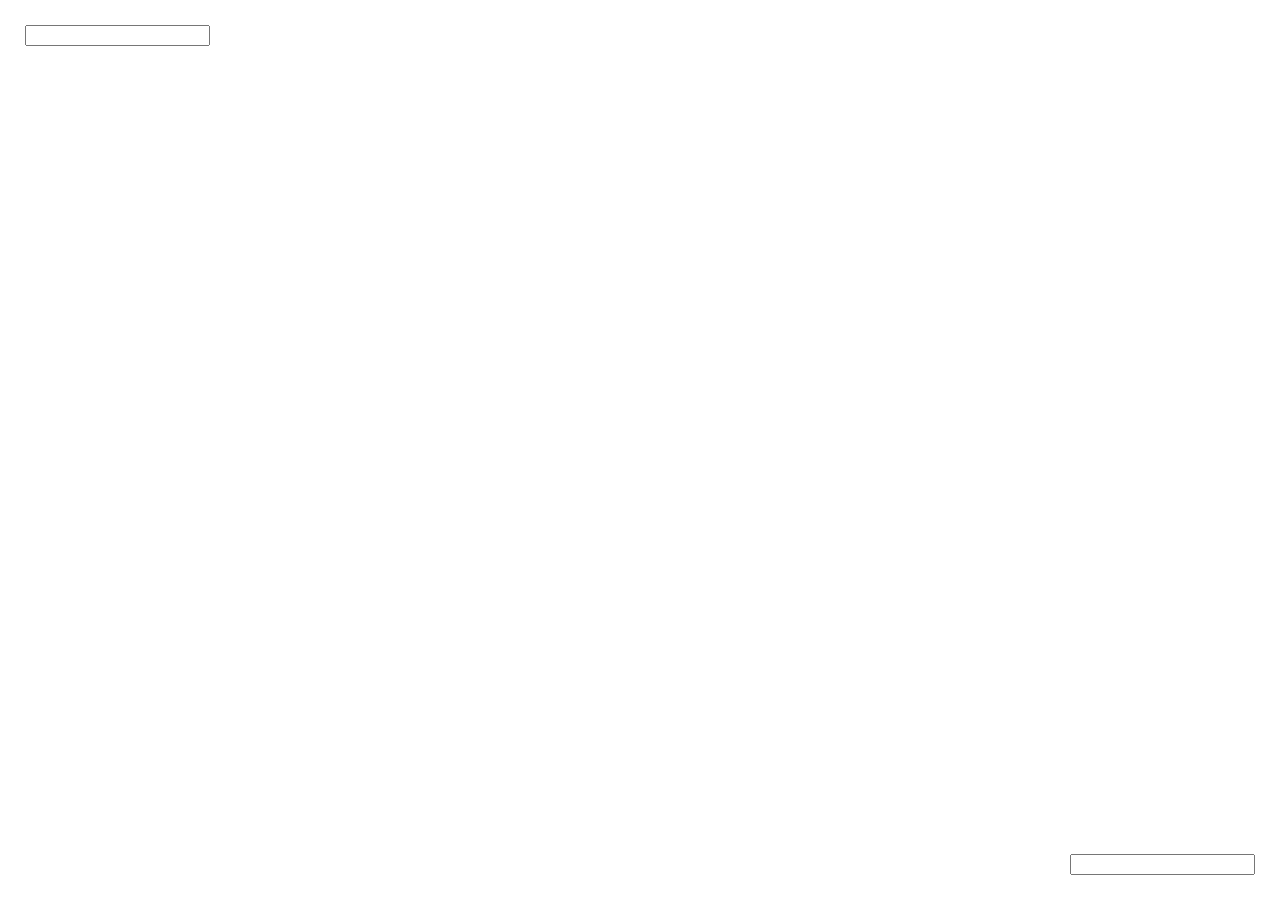
==== test/index.html @ 6ce3f713 "Create index.html" ====
<!DOCTYPE html>
<html lang="en">
<head>
    <meta charset="UTF-8">
    <meta http-equiv="X-UA-Compatible" content="IE=edge">
    <meta name="viewport" content="width=device-width, initial-scale=1.0">
    <title>Document</title>
    <link href="https://cdn.jsdelivr.net/npm/bootstrap@5.2.1/dist/css/bootstrap.min.css" rel="stylesheet" integrity="sha384-iYQeCzEYFbKjA/T2uDLTpkwGzCiq6soy8tYaI1GyVh/UjpbCx/TYkiZhlZB6+fzT" crossorigin="anonymous">
    <script src="jquery-3.6.0.min.js"></script>
    <script src="jquery.datepicker.js"></script>
    <script src="datepicker.ru-RU.js"></script>
    <link rel="stylesheet" href="jquery.datepicker.css" />
    <style>
        input {
            position: absolute;
        }
        #datepick1 {
            left: 25px;
            top: 25px
        }
        #datepick2 {
            right: 25px;
            top: 25px
        }
        #datepick3 {
            left: 25px;
            bottom: 25px
        }
        #datepick4 {
            right: 25px;
            bottom: 25px
        }
    </style>
</head>
<body>
    <input id="datepick1">
    <!-- <input id="datepick2"> -->
    <!-- <input id="datepick3"> -->
    <input id="datepick4">
    <script>
        const datepickerSetting = { 
            placeholder: "Дата начала",
            weekStart: 1,
            lang: 'ru-RU',
            type: "datetime",
            format: "dd.MM.yyyy HH:mm",
            align: "custom"
        };
                                    
        $("#datepick1").datepicker(datepickerSetting);
        $("#datepick2").datepicker(datepickerSetting);
        $("#datepick3").datepicker(datepickerSetting);
        $("#datepick4").datepicker(datepickerSetting);
    </script>
</body>
</html>
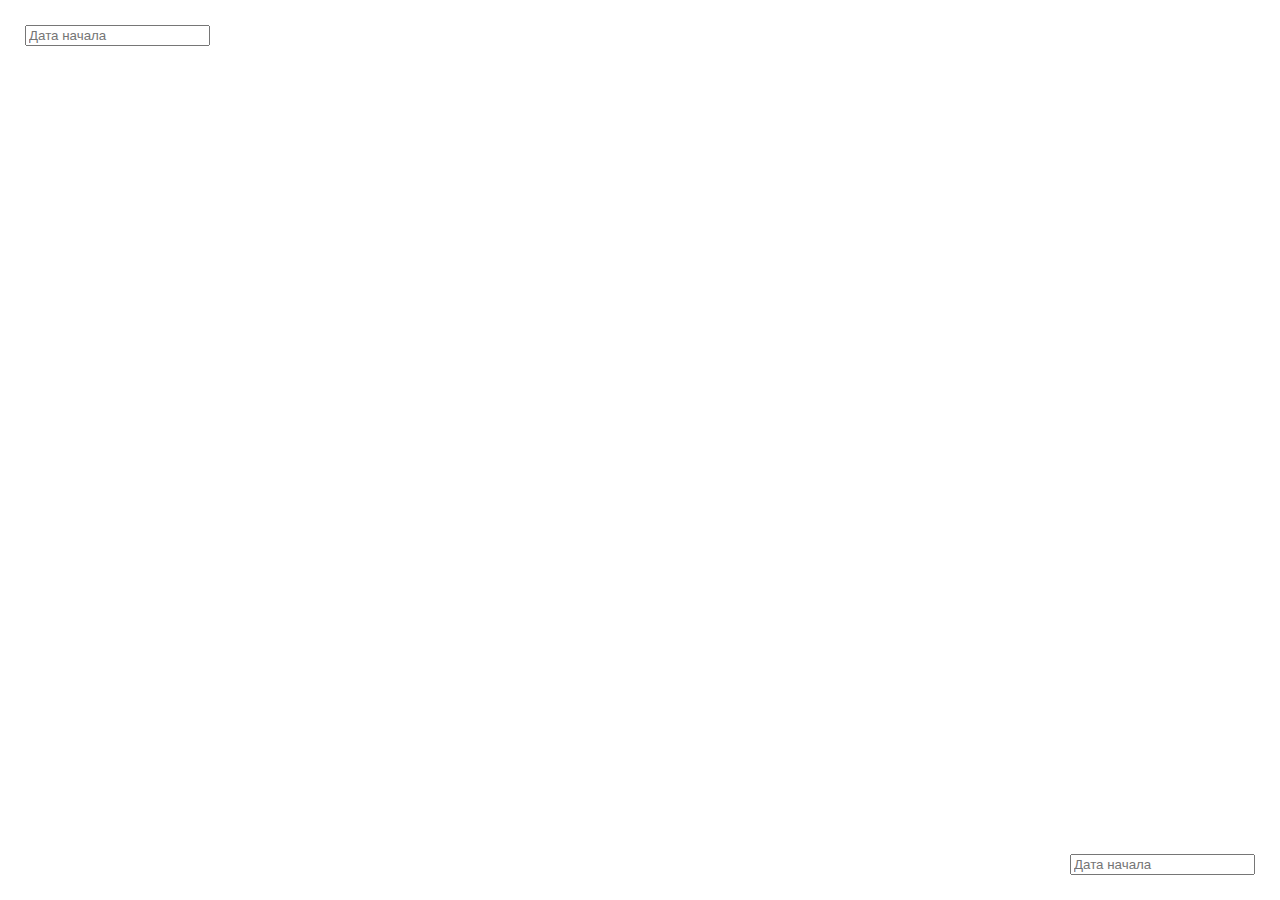
==== commit 5af34a35: "Update index.html" ====
--- a/test/index.html
+++ b/test/index.html
@@ -33,10 +33,10 @@
     </style>
 </head>
 <body>
-    <input id="datepick1">
+    <input id="datepick1" inputmode="none">
     <!-- <input id="datepick2"> -->
     <!-- <input id="datepick3"> -->
-    <input id="datepick4">
+    <input id="datepick4" inputmode="none">
     <script>
         const datepickerSetting = { 
             placeholder: "Дата начала",
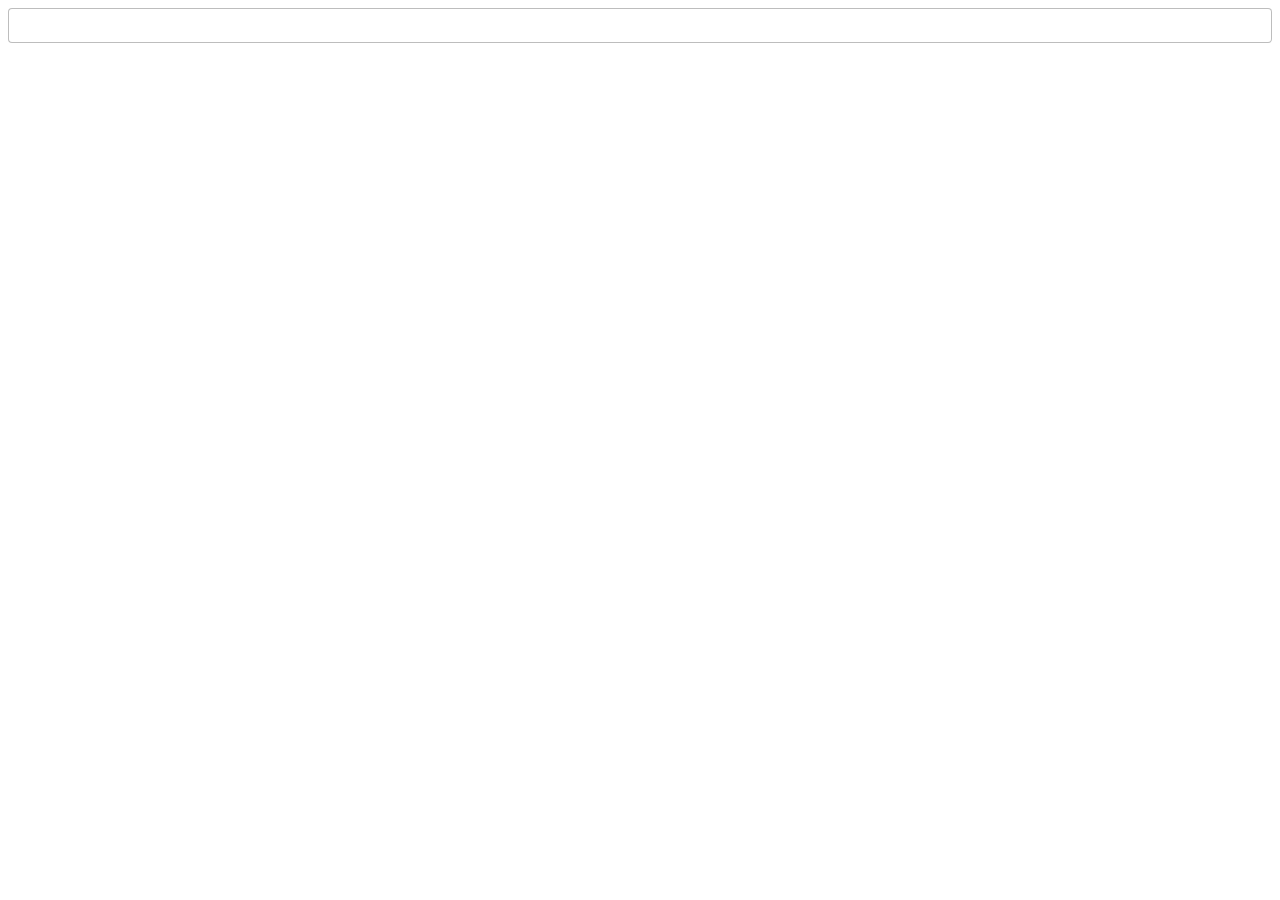
==== commit 1c3de77b: "Update index.html" ====
--- a/test/index.html
+++ b/test/index.html
@@ -1,56 +1,305 @@
 <!DOCTYPE html>
 <html lang="en">
-<head>
-    <meta charset="UTF-8">
-    <meta http-equiv="X-UA-Compatible" content="IE=edge">
-    <meta name="viewport" content="width=device-width, initial-scale=1.0">
-    <title>Document</title>
-    <link href="https://cdn.jsdelivr.net/npm/bootstrap@5.2.1/dist/css/bootstrap.min.css" rel="stylesheet" integrity="sha384-iYQeCzEYFbKjA/T2uDLTpkwGzCiq6soy8tYaI1GyVh/UjpbCx/TYkiZhlZB6+fzT" crossorigin="anonymous">
-    <script src="jquery-3.6.0.min.js"></script>
-    <script src="jquery.datepicker.js"></script>
-    <script src="datepicker.ru-RU.js"></script>
-    <link rel="stylesheet" href="jquery.datepicker.css" />
-    <style>
-        input {
-            position: absolute;
-        }
-        #datepick1 {
-            left: 25px;
-            top: 25px
-        }
-        #datepick2 {
-            right: 25px;
-            top: 25px
-        }
-        #datepick3 {
-            left: 25px;
-            bottom: 25px
-        }
-        #datepick4 {
-            right: 25px;
-            bottom: 25px
-        }
-    </style>
-</head>
-<body>
-    <input id="datepick1" inputmode="none">
-    <!-- <input id="datepick2"> -->
-    <!-- <input id="datepick3"> -->
-    <input id="datepick4" inputmode="none">
-    <script>
-        const datepickerSetting = { 
-            placeholder: "Дата начала",
-            weekStart: 1,
-            lang: 'ru-RU',
-            type: "datetime",
-            format: "dd.MM.yyyy HH:mm",
-            align: "custom"
-        };
-                                    
-        $("#datepick1").datepicker(datepickerSetting);
-        $("#datepick2").datepicker(datepickerSetting);
-        $("#datepick3").datepicker(datepickerSetting);
-        $("#datepick4").datepicker(datepickerSetting);
-    </script>
-</body>
+    <head>
+        <meta charset="UTF-8" />
+        <meta http-equiv="X-UA-Compatible" content="IE=edge" />
+        <meta name="viewport" content="width=device-width, initial-scale=1.0" />
+        <title>Document</title>
+        <script src="https://raw.githubusercontent.com/WebReflection/built-in-element/master/min.js"></script>
+        <style>
+            .input {
+                position: relative;
+                width: 100%;
+                border-radius: 0.25em;
+                line-height: 1.5;
+            }
+            .input__control {
+                background: transparent;
+                -webkit-appearance: none;
+                -moz-appearance: none;
+                appearance: none;
+                padding: 0.35em 0.75em;
+                padding-right: 2em;
+                outline: none;
+                border: none;
+                width: 100%;
+                border-radius: inherit;
+                color: inherit;
+                text-overflow: ellipsis;
+                white-space: nowrap;
+                font-family: inherit;
+                font-size: inherit;
+                line-height: inherit;
+            }
+            .input__control:focus + .input__outline::before,
+            .input__control:focus + .input__outline::after,
+            .input__control:focus + .input__outline > * {
+                border-width: 2px;
+                border-color: #316fd3;
+                color: #316fd3;
+            }
+            .input__control:focus ~ .input__outline .input__label,
+            .input__control.active ~ .input__outline .input__label,
+            .input.active .input__label {
+                transform: translateY(-50%) translateY(-1px);
+                font-size: 0.8em;
+                padding: 0 3px;
+                position: static;
+                opacity: 1;
+            }
+            .input.select .input__control {
+                cursor: pointer;
+            }
+            .input__select:disabled ~ .input__control {
+                background-color: rgba(0, 0, 0, 0.1019607843);
+            }
+            .input__outline {
+                position: absolute;
+                top: 0;
+                left: 0;
+                width: 100%;
+                height: 100%;
+                display: flex;
+                pointer-events: none;
+                border-radius: inherit;
+            }
+            .input__outline::before,
+            .input__outline::after,
+            .input__outline-middle {
+                border-width: 1px;
+                border-color: #bdbdbd;
+                border-style: solid;
+                border-radius: inherit;
+                color: rgba(0, 0, 0, 0.6);
+            }
+            .input__outline::before {
+                content: "";
+                height: 100%;
+                left: 0px;
+                border-top-right-radius: 0;
+                border-bottom-right-radius: 0;
+                border-right: 0;
+                width: 0.75em;
+            }
+            .input__outline::after {
+                content: "";
+                height: 100%;
+                right: 0px;
+                border-top-left-radius: 0;
+                border-bottom-left-radius: 0;
+                border-left: 0;
+                width: 100%;
+            }
+            .input__outline-middle {
+                border-radius: 0;
+                border-right: none;
+                border-left: none;
+                border-top: none;
+            }
+            .input__label {
+                line-height: 1;
+                font-size: 16px;
+                padding-bottom: 2px;
+                position: absolute;
+                transition: font, transform 0.2s ease-in-out;
+                transform-origin: 0 0;
+                transform: translateY(50%);
+                opacity: 0.75;
+                vertical-align: top;
+                display: inline-block;
+            }
+            .input__select {
+                display: none;
+            }
+            .input__select:disabled ~ * {
+                opacity: 0.65;
+                cursor: default;
+                pointer-events: none;
+                -webkit-user-select: none;
+                -moz-user-select: none;
+                -ms-user-select: none;
+                user-select: none;
+            }
+            .input__dropdown {
+                display: none;
+                position: absolute;
+                width: 100%;
+                box-shadow: 0 2px 5px 0 rgba(0, 0, 0, 0.16),
+                    0 2px 10px 0 rgba(0, 0, 0, 0.12);
+                color: inherit;
+                border-radius: 0.25em;
+                z-index: 1000;
+                background-color: white;
+            }
+            .input.active .input__dropdown {
+                display: block;
+            }
+            .input__arrow-down {
+                position: absolute;
+                right: 0.75em;
+                top: 50%;
+                transform: translateY(-50%);
+                height: 1px;
+                display: flex;
+                pointer-events: none;
+            }
+            .input__arrow-down::before,
+            .input__arrow-down::after {
+                content: "";
+                display: block;
+                width: 7px;
+                height: 100%;
+                background-color: currentColor;
+            }
+            .input__arrow-down::before {
+                transform: rotate(45deg) translateX(2px);
+            }
+            .input__arrow-down::after {
+                transform: rotate(-45deg) translateX(-2px);
+            }
+            .input.active .input__arrow-down::before,
+            .input.active .input__arrow-down::after {
+                background-color: #316fd3;
+            }
+            .input.active .input__arrow-down::before {
+                transform: rotate(-45deg) translateX(2px);
+            }
+            .input.active .input__arrow-down::after {
+                transform: rotate(45deg) translateX(-2px);
+            }
+            .input,
+            .input *,
+            .input *::before,
+            .input *::after {
+                box-sizing: border-box;
+            }
+
+            .select-options {
+                max-height: 180px;
+                overflow-y: auto;
+            }
+            .select-options::-webkit-scrollbar {
+                width: 2px;
+                height: 2px;
+            }
+            .select-options::-webkit-scrollbar-thumb {
+                background-color: #bcbcbc;
+            }
+            .select-options::-webkit-scrollbar-track-piece {
+                background-color: transparent;
+                border-radius: 0;
+                border-bottom-right-radius: 2px;
+                border-bottom-left-radius: 2px;
+            }
+
+            .select-option {
+                height: 36px;
+                padding: 0 0.75em;
+                padding-right: 2.25em;
+                cursor: pointer;
+                -webkit-user-select: none;
+                -moz-user-select: none;
+                -ms-user-select: none;
+                user-select: none;
+                width: 100%;
+                white-space: nowrap;
+                text-overflow: ellipsis;
+                overflow: hidden;
+                line-height: 36px;
+            }
+            .select-option:hover,
+            .select-option.active {
+                background-color: #e9ecef;
+            }
+            .select-option.selected {
+                background-color: #e3ebf7;
+                color: #316fd3;
+                position: relative;
+            }
+            .select-option.selected::before,
+            .select-option.selected::after {
+                content: "";
+                display: block;
+                height: 2px;
+                background-color: #316fd3;
+                position: absolute;
+                right: 0.75em;
+                top: 50%;
+                pointer-events: none;
+            }
+            .select-option.selected::before {
+                width: 6px;
+                transform: translate(-8px, -50%) translateY(2px) rotateZ(45deg);
+            }
+            .select-option.selected::after {
+                width: 12px;
+                transform: translateY(-50%) rotateZ(-45deg);
+            }
+        </style>
+    </head>
+    <body>
+        <div id="div1"></div>
+        <div id="div2"></div>
+        <script>
+            const initialized = new WeakSet();
+            const setup = (node) => {
+                initialized.add(node);
+                node.live = true;
+            };
+
+            class CustomInputElement extends HTMLInputElement {
+                constructor() {
+                    super();
+                    this.addEventListener("input", () => this.onInput());
+                }
+
+                connectedCallback() {
+                    if (!initialized.has(this)) setup(this);
+
+                    console.log(initialized);
+
+                    if (this.parentNode !== this.wrapper) {
+                        this.render();
+                    }
+                }
+
+                render() {
+                    if (this.wrapper === undefined) {
+                        this.wrapper = document.createElement("div");
+                        this.wrapper.classList.add("input");
+                        this.wrapper.innerHTML = `<div class="input__outline">
+                                <div class="input__outline-middle">
+                                    <label class="input__label">
+                                        ${""}
+                                    </label>
+                                </div>
+                            </div>`;
+                    }
+                    this.parentNode.insertBefore(this.wrapper, this);
+
+                    this.classList.add("input__control");
+                    this.wrapper.prepend(this);
+                }
+
+                onInput() {
+                    if (this.value === "") {
+                        this.classList.remove("active");
+                    } else {
+                        this.classList.add("active");
+                    }
+                }
+            }
+            customElements.define("basis-input", CustomInputElement, {
+                extends: "input",
+            });
+
+            const div1 = document.getElementById("div1");
+            const div2 = document.getElementById("div2");
+            const input = document.createElement("input", {
+                is: "basis-input",
+            });
+            document.body.append(input);
+            div1.append(input);
+        </script>
+    </body>
 </html>
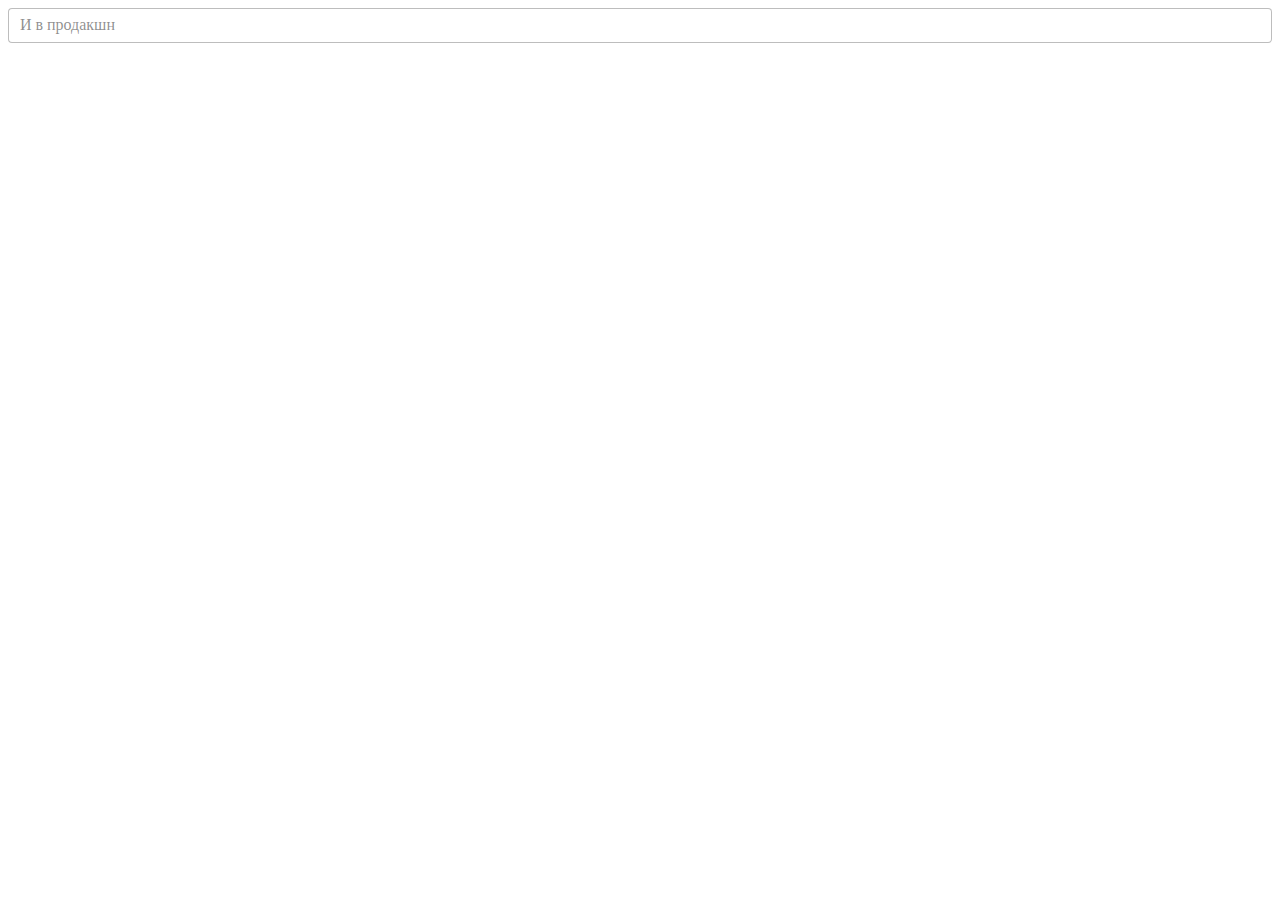
==== commit e0912c3a: "Update index.html" ====
--- a/test/index.html
+++ b/test/index.html
@@ -5,7 +5,151 @@
         <meta http-equiv="X-UA-Compatible" content="IE=edge" />
         <meta name="viewport" content="width=device-width, initial-scale=1.0" />
         <title>Document</title>
-        <script src="https://raw.githubusercontent.com/WebReflection/built-in-element/master/min.js"></script>
+        <script>
+            /*! (c) Andrea Giammarchi - ISC */
+            !(function (e, t) {
+                "use strict";
+                if (t.get("li-li")) return;
+                try {
+                    class l extends HTMLLIElement {}
+                    if (
+                        (t.define("li-li", l, { extends: "li" }),
+                        !/is="li-li"/.test(new l().outerHTML))
+                    )
+                        throw {};
+                } catch (l) {
+                    const n = "attributeChangedCallback",
+                        s = "connectedCallback",
+                        r = "disconnectedCallback",
+                        {
+                            assign: i,
+                            create: o,
+                            defineProperties: a,
+                            setPrototypeOf: u,
+                        } = Object,
+                        { define: c, get: d, upgrade: f, whenDefined: b } = t,
+                        g = o(null),
+                        h = (e) => {
+                            for (let t = 0, { length: l } = e; t < l; t++) {
+                                const {
+                                        attributeName: l,
+                                        oldValue: s,
+                                        target: r,
+                                    } = e[t],
+                                    i = r.getAttribute(l);
+                                n in r &&
+                                    (s != i || null != i) &&
+                                    r[n](l, s, r.getAttribute(l), null);
+                            }
+                        },
+                        p = (e) => {
+                            let t = e.getAttribute("is");
+                            return t && (t = t.toLowerCase()) in g
+                                ? g[t]
+                                : null;
+                        },
+                        v = (e, t) => {
+                            const { Class: l } = t,
+                                n = l.observedAttributes || [];
+                            if ((u(e, l.prototype), n.length)) {
+                                new MutationObserver(h).observe(e, {
+                                    attributes: !0,
+                                    attributeFilter: n,
+                                    attributeOldValue: !0,
+                                });
+                                const t = [];
+                                for (let l = 0, { length: s } = n; l < s; l++)
+                                    t.push({
+                                        attributeName: n[l],
+                                        oldValue: null,
+                                        target: e,
+                                    });
+                                h(t);
+                            }
+                        },
+                        C = (e, t) => {
+                            const l = e.querySelectorAll("[is]");
+                            for (let e = 0, { length: n } = l; e < n; e++)
+                                t(l[e]);
+                        },
+                        m = (e) => {
+                            if (1 !== e.nodeType) return;
+                            C(e, m);
+                            const t = p(e);
+                            t &&
+                                (e instanceof t.Class || v(e, t),
+                                s in e && e[s]());
+                        },
+                        w = (e) => {
+                            if (1 !== e.nodeType) return;
+                            C(e, w);
+                            const t = p(e);
+                            t && e instanceof t.Class && r in e && e[r]();
+                        };
+                    new MutationObserver((e) => {
+                        for (let t = 0, { length: l } = e; t < l; t++) {
+                            const { addedNodes: l, removedNodes: n } = e[t];
+                            for (let e = 0, { length: t } = l; e < t; e++)
+                                m(l[e]);
+                            for (let e = 0, { length: t } = n; e < t; e++)
+                                w(n[e]);
+                        }
+                    }).observe(e, { childList: !0, subtree: !0 }),
+                        a(t, {
+                            define: {
+                                value(l, n, s) {
+                                    if (
+                                        ((l = l.toLowerCase()),
+                                        s && "extends" in s)
+                                    ) {
+                                        g[l] = i({}, s, { Class: n });
+                                        const t =
+                                                s.extends + '[is="' + l + '"]',
+                                            r = e.querySelectorAll(t);
+                                        for (
+                                            let e = 0, { length: t } = r;
+                                            e < t;
+                                            e++
+                                        )
+                                            m(r[e]);
+                                    } else c.apply(t, arguments);
+                                },
+                            },
+                            get: {
+                                value: (e) =>
+                                    e in g ? g[e].Class : d.call(t, e),
+                            },
+                            upgrade: {
+                                value(e) {
+                                    const l = p(e);
+                                    !l || e instanceof l.Class
+                                        ? f.call(t, e)
+                                        : v(e, l);
+                                },
+                            },
+                            whenDefined: {
+                                value: (e) =>
+                                    e in g ? Promise.resolve() : b.call(t, e),
+                            },
+                        });
+                    const { createElement: y } = e;
+                    a(e, {
+                        createElement: {
+                            value(l, n) {
+                                const s = y.call(e, l);
+                                return (
+                                    n &&
+                                        "is" in n &&
+                                        (s.setAttribute("is", n.is),
+                                        t.upgrade(s)),
+                                    s
+                                );
+                            },
+                        },
+                    });
+                }
+            })(document, customElements);
+        </script>
         <style>
             .input {
                 position: relative;
@@ -270,7 +414,7 @@
                         this.wrapper.innerHTML = `<div class="input__outline">
                                 <div class="input__outline-middle">
                                     <label class="input__label">
-                                        ${""}
+                                        ${"И в продакшн"}
                                     </label>
                                 </div>
                             </div>`;
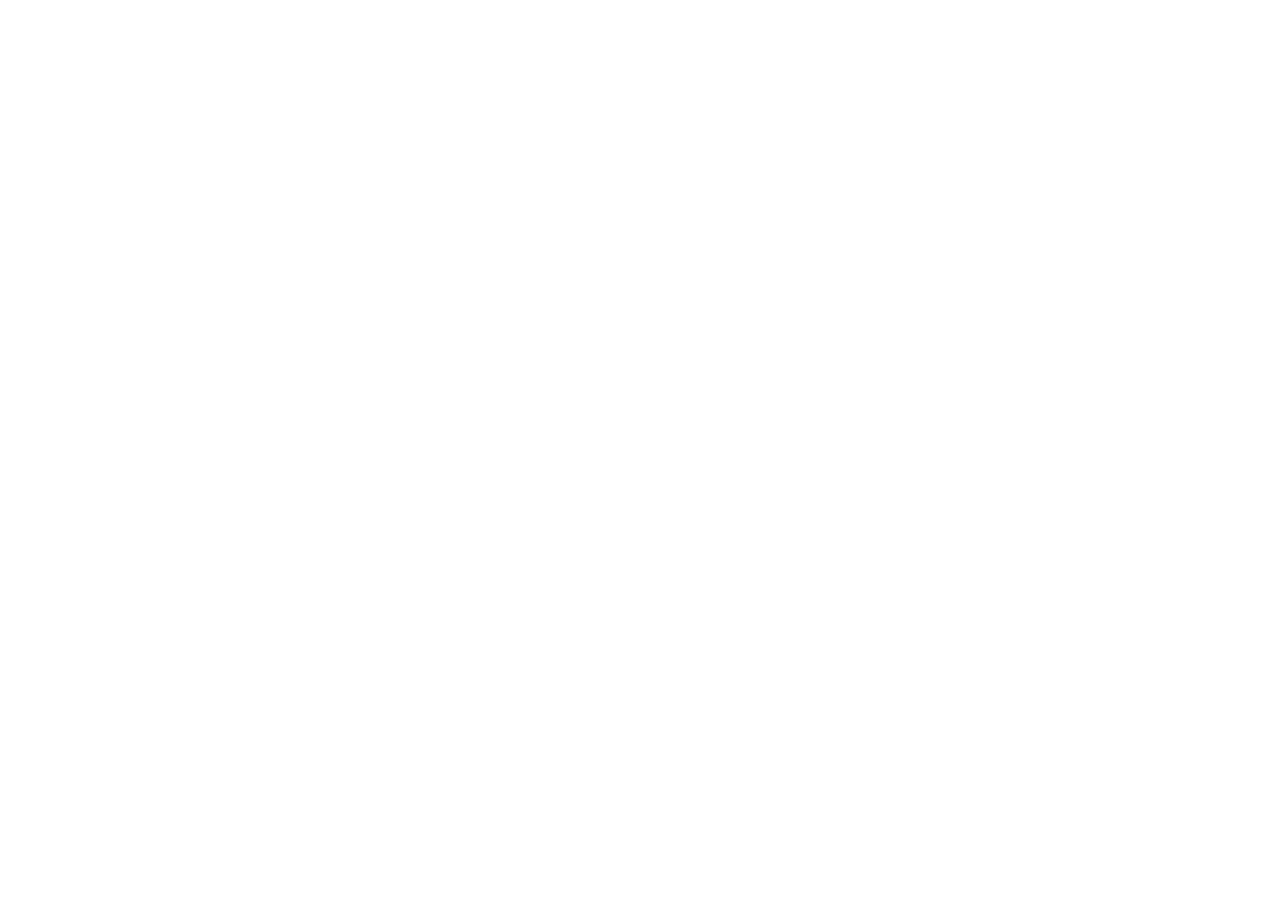
==== commit 0a9cb955: "Create index.html" ====
--- a/test/index.html
+++ b/test/index.html
@@ -1,449 +1,12 @@
 <!DOCTYPE html>
 <html lang="en">
-    <head>
-        <meta charset="UTF-8" />
-        <meta http-equiv="X-UA-Compatible" content="IE=edge" />
-        <meta name="viewport" content="width=device-width, initial-scale=1.0" />
-        <title>Document</title>
-        <script>
-            /*! (c) Andrea Giammarchi - ISC */
-            !(function (e, t) {
-                "use strict";
-                if (t.get("li-li")) return;
-                try {
-                    class l extends HTMLLIElement {}
-                    if (
-                        (t.define("li-li", l, { extends: "li" }),
-                        !/is="li-li"/.test(new l().outerHTML))
-                    )
-                        throw {};
-                } catch (l) {
-                    const n = "attributeChangedCallback",
-                        s = "connectedCallback",
-                        r = "disconnectedCallback",
-                        {
-                            assign: i,
-                            create: o,
-                            defineProperties: a,
-                            setPrototypeOf: u,
-                        } = Object,
-                        { define: c, get: d, upgrade: f, whenDefined: b } = t,
-                        g = o(null),
-                        h = (e) => {
-                            for (let t = 0, { length: l } = e; t < l; t++) {
-                                const {
-                                        attributeName: l,
-                                        oldValue: s,
-                                        target: r,
-                                    } = e[t],
-                                    i = r.getAttribute(l);
-                                n in r &&
-                                    (s != i || null != i) &&
-                                    r[n](l, s, r.getAttribute(l), null);
-                            }
-                        },
-                        p = (e) => {
-                            let t = e.getAttribute("is");
-                            return t && (t = t.toLowerCase()) in g
-                                ? g[t]
-                                : null;
-                        },
-                        v = (e, t) => {
-                            const { Class: l } = t,
-                                n = l.observedAttributes || [];
-                            if ((u(e, l.prototype), n.length)) {
-                                new MutationObserver(h).observe(e, {
-                                    attributes: !0,
-                                    attributeFilter: n,
-                                    attributeOldValue: !0,
-                                });
-                                const t = [];
-                                for (let l = 0, { length: s } = n; l < s; l++)
-                                    t.push({
-                                        attributeName: n[l],
-                                        oldValue: null,
-                                        target: e,
-                                    });
-                                h(t);
-                            }
-                        },
-                        C = (e, t) => {
-                            const l = e.querySelectorAll("[is]");
-                            for (let e = 0, { length: n } = l; e < n; e++)
-                                t(l[e]);
-                        },
-                        m = (e) => {
-                            if (1 !== e.nodeType) return;
-                            C(e, m);
-                            const t = p(e);
-                            t &&
-                                (e instanceof t.Class || v(e, t),
-                                s in e && e[s]());
-                        },
-                        w = (e) => {
-                            if (1 !== e.nodeType) return;
-                            C(e, w);
-                            const t = p(e);
-                            t && e instanceof t.Class && r in e && e[r]();
-                        };
-                    new MutationObserver((e) => {
-                        for (let t = 0, { length: l } = e; t < l; t++) {
-                            const { addedNodes: l, removedNodes: n } = e[t];
-                            for (let e = 0, { length: t } = l; e < t; e++)
-                                m(l[e]);
-                            for (let e = 0, { length: t } = n; e < t; e++)
-                                w(n[e]);
-                        }
-                    }).observe(e, { childList: !0, subtree: !0 }),
-                        a(t, {
-                            define: {
-                                value(l, n, s) {
-                                    if (
-                                        ((l = l.toLowerCase()),
-                                        s && "extends" in s)
-                                    ) {
-                                        g[l] = i({}, s, { Class: n });
-                                        const t =
-                                                s.extends + '[is="' + l + '"]',
-                                            r = e.querySelectorAll(t);
-                                        for (
-                                            let e = 0, { length: t } = r;
-                                            e < t;
-                                            e++
-                                        )
-                                            m(r[e]);
-                                    } else c.apply(t, arguments);
-                                },
-                            },
-                            get: {
-                                value: (e) =>
-                                    e in g ? g[e].Class : d.call(t, e),
-                            },
-                            upgrade: {
-                                value(e) {
-                                    const l = p(e);
-                                    !l || e instanceof l.Class
-                                        ? f.call(t, e)
-                                        : v(e, l);
-                                },
-                            },
-                            whenDefined: {
-                                value: (e) =>
-                                    e in g ? Promise.resolve() : b.call(t, e),
-                            },
-                        });
-                    const { createElement: y } = e;
-                    a(e, {
-                        createElement: {
-                            value(l, n) {
-                                const s = y.call(e, l);
-                                return (
-                                    n &&
-                                        "is" in n &&
-                                        (s.setAttribute("is", n.is),
-                                        t.upgrade(s)),
-                                    s
-                                );
-                            },
-                        },
-                    });
-                }
-            })(document, customElements);
-        </script>
-        <style>
-            .input {
-                position: relative;
-                width: 100%;
-                border-radius: 0.25em;
-                line-height: 1.5;
-            }
-            .input__control {
-                background: transparent;
-                -webkit-appearance: none;
-                -moz-appearance: none;
-                appearance: none;
-                padding: 0.35em 0.75em;
-                padding-right: 2em;
-                outline: none;
-                border: none;
-                width: 100%;
-                border-radius: inherit;
-                color: inherit;
-                text-overflow: ellipsis;
-                white-space: nowrap;
-                font-family: inherit;
-                font-size: inherit;
-                line-height: inherit;
-            }
-            .input__control:focus + .input__outline::before,
-            .input__control:focus + .input__outline::after,
-            .input__control:focus + .input__outline > * {
-                border-width: 2px;
-                border-color: #316fd3;
-                color: #316fd3;
-            }
-            .input__control:focus ~ .input__outline .input__label,
-            .input__control.active ~ .input__outline .input__label,
-            .input.active .input__label {
-                transform: translateY(-50%) translateY(-1px);
-                font-size: 0.8em;
-                padding: 0 3px;
-                position: static;
-                opacity: 1;
-            }
-            .input.select .input__control {
-                cursor: pointer;
-            }
-            .input__select:disabled ~ .input__control {
-                background-color: rgba(0, 0, 0, 0.1019607843);
-            }
-            .input__outline {
-                position: absolute;
-                top: 0;
-                left: 0;
-                width: 100%;
-                height: 100%;
-                display: flex;
-                pointer-events: none;
-                border-radius: inherit;
-            }
-            .input__outline::before,
-            .input__outline::after,
-            .input__outline-middle {
-                border-width: 1px;
-                border-color: #bdbdbd;
-                border-style: solid;
-                border-radius: inherit;
-                color: rgba(0, 0, 0, 0.6);
-            }
-            .input__outline::before {
-                content: "";
-                height: 100%;
-                left: 0px;
-                border-top-right-radius: 0;
-                border-bottom-right-radius: 0;
-                border-right: 0;
-                width: 0.75em;
-            }
-            .input__outline::after {
-                content: "";
-                height: 100%;
-                right: 0px;
-                border-top-left-radius: 0;
-                border-bottom-left-radius: 0;
-                border-left: 0;
-                width: 100%;
-            }
-            .input__outline-middle {
-                border-radius: 0;
-                border-right: none;
-                border-left: none;
-                border-top: none;
-            }
-            .input__label {
-                line-height: 1;
-                font-size: 16px;
-                padding-bottom: 2px;
-                position: absolute;
-                transition: font, transform 0.2s ease-in-out;
-                transform-origin: 0 0;
-                transform: translateY(50%);
-                opacity: 0.75;
-                vertical-align: top;
-                display: inline-block;
-            }
-            .input__select {
-                display: none;
-            }
-            .input__select:disabled ~ * {
-                opacity: 0.65;
-                cursor: default;
-                pointer-events: none;
-                -webkit-user-select: none;
-                -moz-user-select: none;
-                -ms-user-select: none;
-                user-select: none;
-            }
-            .input__dropdown {
-                display: none;
-                position: absolute;
-                width: 100%;
-                box-shadow: 0 2px 5px 0 rgba(0, 0, 0, 0.16),
-                    0 2px 10px 0 rgba(0, 0, 0, 0.12);
-                color: inherit;
-                border-radius: 0.25em;
-                z-index: 1000;
-                background-color: white;
-            }
-            .input.active .input__dropdown {
-                display: block;
-            }
-            .input__arrow-down {
-                position: absolute;
-                right: 0.75em;
-                top: 50%;
-                transform: translateY(-50%);
-                height: 1px;
-                display: flex;
-                pointer-events: none;
-            }
-            .input__arrow-down::before,
-            .input__arrow-down::after {
-                content: "";
-                display: block;
-                width: 7px;
-                height: 100%;
-                background-color: currentColor;
-            }
-            .input__arrow-down::before {
-                transform: rotate(45deg) translateX(2px);
-            }
-            .input__arrow-down::after {
-                transform: rotate(-45deg) translateX(-2px);
-            }
-            .input.active .input__arrow-down::before,
-            .input.active .input__arrow-down::after {
-                background-color: #316fd3;
-            }
-            .input.active .input__arrow-down::before {
-                transform: rotate(-45deg) translateX(2px);
-            }
-            .input.active .input__arrow-down::after {
-                transform: rotate(45deg) translateX(-2px);
-            }
-            .input,
-            .input *,
-            .input *::before,
-            .input *::after {
-                box-sizing: border-box;
-            }
-
-            .select-options {
-                max-height: 180px;
-                overflow-y: auto;
-            }
-            .select-options::-webkit-scrollbar {
-                width: 2px;
-                height: 2px;
-            }
-            .select-options::-webkit-scrollbar-thumb {
-                background-color: #bcbcbc;
-            }
-            .select-options::-webkit-scrollbar-track-piece {
-                background-color: transparent;
-                border-radius: 0;
-                border-bottom-right-radius: 2px;
-                border-bottom-left-radius: 2px;
-            }
-
-            .select-option {
-                height: 36px;
-                padding: 0 0.75em;
-                padding-right: 2.25em;
-                cursor: pointer;
-                -webkit-user-select: none;
-                -moz-user-select: none;
-                -ms-user-select: none;
-                user-select: none;
-                width: 100%;
-                white-space: nowrap;
-                text-overflow: ellipsis;
-                overflow: hidden;
-                line-height: 36px;
-            }
-            .select-option:hover,
-            .select-option.active {
-                background-color: #e9ecef;
-            }
-            .select-option.selected {
-                background-color: #e3ebf7;
-                color: #316fd3;
-                position: relative;
-            }
-            .select-option.selected::before,
-            .select-option.selected::after {
-                content: "";
-                display: block;
-                height: 2px;
-                background-color: #316fd3;
-                position: absolute;
-                right: 0.75em;
-                top: 50%;
-                pointer-events: none;
-            }
-            .select-option.selected::before {
-                width: 6px;
-                transform: translate(-8px, -50%) translateY(2px) rotateZ(45deg);
-            }
-            .select-option.selected::after {
-                width: 12px;
-                transform: translateY(-50%) rotateZ(-45deg);
-            }
-        </style>
-    </head>
-    <body>
-        <div id="div1"></div>
-        <div id="div2"></div>
-        <script>
-            const initialized = new WeakSet();
-            const setup = (node) => {
-                initialized.add(node);
-                node.live = true;
-            };
-
-            class CustomInputElement extends HTMLInputElement {
-                constructor() {
-                    super();
-                    this.addEventListener("input", () => this.onInput());
-                }
-
-                connectedCallback() {
-                    if (!initialized.has(this)) setup(this);
-
-                    console.log(initialized);
-
-                    if (this.parentNode !== this.wrapper) {
-                        this.render();
-                    }
-                }
-
-                render() {
-                    if (this.wrapper === undefined) {
-                        this.wrapper = document.createElement("div");
-                        this.wrapper.classList.add("input");
-                        this.wrapper.innerHTML = `<div class="input__outline">
-                                <div class="input__outline-middle">
-                                    <label class="input__label">
-                                        ${"И в продакшн"}
-                                    </label>
-                                </div>
-                            </div>`;
-                    }
-                    this.parentNode.insertBefore(this.wrapper, this);
-
-                    this.classList.add("input__control");
-                    this.wrapper.prepend(this);
-                }
-
-                onInput() {
-                    if (this.value === "") {
-                        this.classList.remove("active");
-                    } else {
-                        this.classList.add("active");
-                    }
-                }
-            }
-            customElements.define("basis-input", CustomInputElement, {
-                extends: "input",
-            });
-
-            const div1 = document.getElementById("div1");
-            const div2 = document.getElementById("div2");
-            const input = document.createElement("input", {
-                is: "basis-input",
-            });
-            document.body.append(input);
-            div1.append(input);
-        </script>
-    </body>
+<head>
+    <meta charset="UTF-8">
+    <meta http-equiv="X-UA-Compatible" content="IE=edge">
+    <meta name="viewport" content="width=device-width, initial-scale=1.0">
+    <title>Document</title>
+</head>
+<body>
+    <script src="script.js"></script>
+</body>
 </html>
